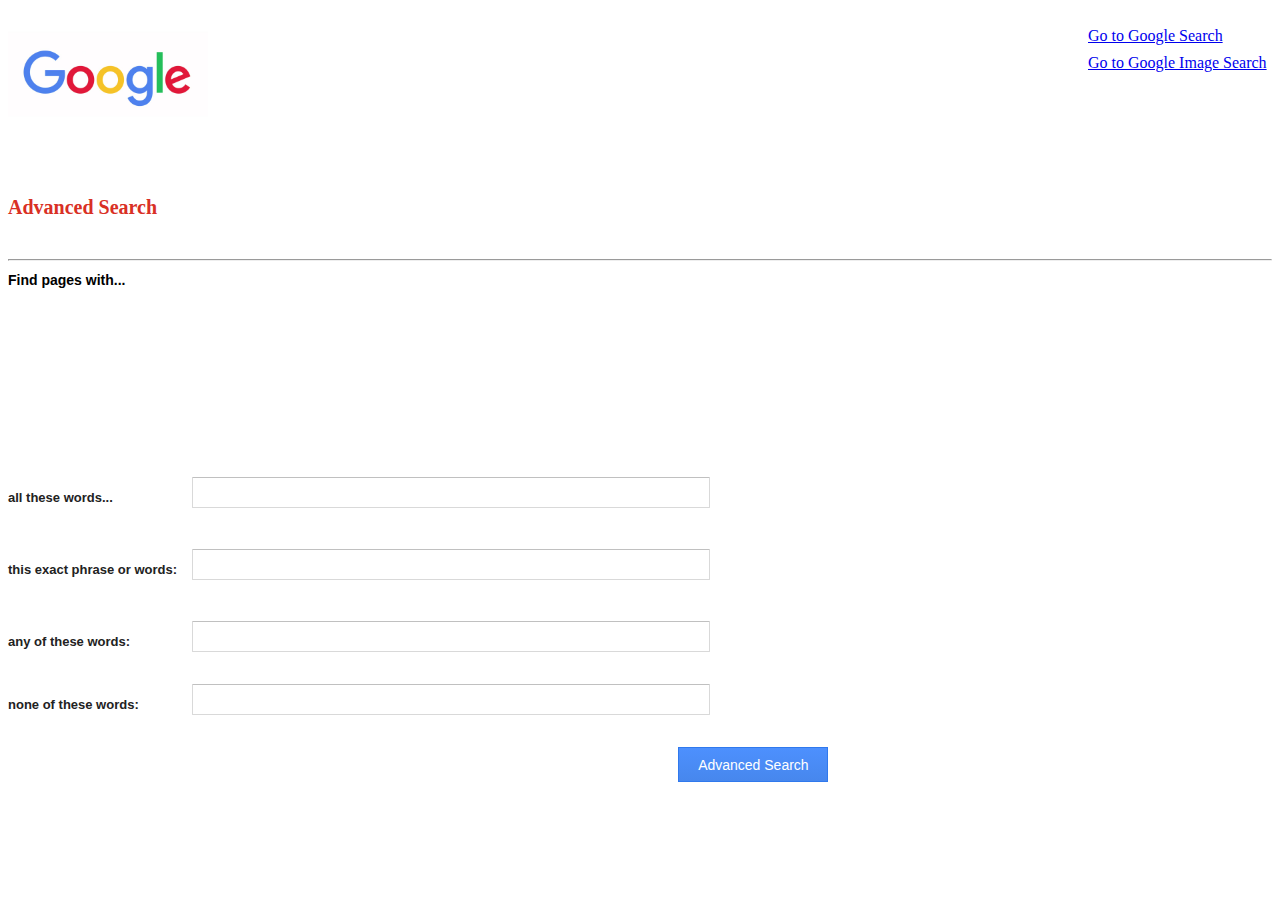
==== advanced.html @ 218cd93b "First commit" ====
<!DOCTYPE html>
<html lang="en">
    <head>
        <title>Search</title>
        <link rel = "stylesheet" type = "text/css" href = "style.css">
        <img src="google logo.jpg" alt="Google logo" id = "googleIcon"> 
    </head>
    <body>
        <div id = "container1">
            <a id="googleSearch" href="http://127.0.0.1:5500/CS50_verified/search/index.html">Go to Google Search</a> <br>
           
            <a id="googleImageAdvanced" href="http://127.0.0.1:5500/CS50_verified/search/googleimage.html" >Go to Google Image Search</a> <br>
        <h1 class="text-center"> Advanced Search</h1><br><hr>
    
       </div>
       <h2> Find pages with...</h2>
<div id = "searchParameters">
    <form  class = "container2"action="https://www.google.com/search">
        <h3 id = "q1">all these words...</h3>
         <input type="text" class = "round1" name="as_q">
        <h3 id = "q2"> this exact phrase or words:</h3>                 
             <input type="text" class = "round2" name="as_epq">
                <h3 id = "q3"> any of these words:</h3>                 
        <input type="text" class = "round3" name="as_oq">
            <h3 id = "q4"> none of these words: </h3>                 
             <input type="text" class = "round4" name="as_eq">
         <input type="submit"  value="Advanced Search" id="advancedsearchbutton">
</form>
        </div>
               
    </body>
</html>
---- style.css ----
.round{
border-radius: 25px;
position: absolute;
top: 40%;
left: 34%;
border:round;
width:500px;
height: 40px;
object-position: 200px;
border-color: grey;
border-width: 1px;
outline: 0;
}
#imagesearchbutton {
position: absolute;
top: 50%;
left: 45%;
font-size: 20;
width:150px;
height: 35px;
border-width: 0px;
color: #5F6368;
font-family: arial,sans-serif;
font-size: 14px;  
}

#iAmLucky {
position: absolute;
top: 50%;
left: 50%;
font-size: 20;
width:150px;
height: 35px;
border-width: 0px;
color: #5F6368;
font-family: arial,sans-serif;
font-size: 14px;
}

.round1 {
position: absolute;
top: 53%;
left: 15%;
border:round;
width:500px;
object-position: 400px;
border-color: grey;
border-width: 1px;
outline: 0;
border-radius: 1px;
border: 1px solid #d9d9d9;
border-top: 1px solid #c0c0c0;
font-size: 13px;
height: 27px;
padding: 1px 8px;
}

.round2{
position: absolute;
top: 61%;
left: 15%;
border:round;
width:500px;
height: 35px;
object-position: 200px;
border-color: grey;
border-width: 1px;
outline: 0;
border-radius: 1px;
border: 1px solid #d9d9d9;
border-top: 1px solid #c0c0c0;
font-size: 13px;
height: 27px;
padding: 1px 8px;
}

.round3 {
position: absolute;
top: 69%;
left: 15%;
border:round;
width:500px;
height: 35px;
object-position: 200px;
border-color: grey;
border-width: 1px;
outline: 0;
border-radius: 1px;
border: 1px solid #d9d9d9;
border-top: 1px solid #c0c0c0;
font-size: 13px;
height: 27px;
padding: 1px 8px;
}
.round4 {
     
position: absolute;
top: 76%;
left: 15%;
border:round;
width:500px;
height: 35px;
object-position: 200px;
border-color: grey;
border-width: 1px;
outline: 0;
border-radius: 1px;
border: 1px solid #d9d9d9;
border-top: 1px solid #c0c0c0;
font-size: 13px;
height: 27px;
padding: 1px 8px;
}
h1 {
text-align: left;    
top: 3%;
color: #d93025;
font-size: 20px;
left: 2%; 
}
h2 {
    text-align: left;    
  
    color: black;
    font-size: 14px;
    font-family: arial,sans-serif;
    left: 2%; 
    
}
#q1 {
position: absolute;
top: 53%;
font-size: 13px;
color: #222;
font-family: arial,sans-serif;
text-align: left;  
}

#q2 {
position: absolute;
top: 61%;
font-size: 13px;
color: #222;
font-family: arial,sans-serif;
text-align: left; 
}
#q3 {
position: absolute;
top: 69%;
font-size: 13px;
color: #222;
font-family: arial,sans-serif;
text-align: left; 
}
#q4 {
position: absolute;
top: 76%;
font-size: 13px;
color: #222;
font-family: arial,sans-serif;
text-align: left; 
}

.container2 {
    margin-top: 90px;
   text-align: center;
   font-size: 12px;
   color: #cfcfcf;
   border-color: white;
   border-width: 0px;
}

#googleLogo {
   width:450px;
   height: 300px;
   display: block;
   margin-left: auto;
   margin-right: auto;
}
#googleIcon {
    width:200px;
    height: 135px;
    top:3%;
    left:10%;
   
}

#googleImage {
   
    position: absolute;
    top: 3%;
    left: 85%;
    font-size: 20;
}
#googleAdvanced {   

    position: absolute;
    top: 6%;
    left: 85%;
    font-size: 20;
}
#googleImageAdvanced {
    position: absolute;
    top: 6%;
    left: 85%;
    font-size: 20;
}
#googleSearch {
    position: absolute;
    top: 3%;
    left: 85%;
    font-size: 20; 
}
#advancedsearchbutton {
    position: absolute;
    top: 83%;
    left: 53%;
    font-size: 20;
    width:150px;
    height: 35px;
    border-width: 0px;
    box-shadow: none;
    background-color: #4d90fe;
    background-image: -webkit-linear-gradient(top,#4d90fe,#4787ed);
    border: 1px solid #3079ed;
    color: #fff;
    font-family: arial,sans-serif;
    font-size: 14px;
}
#searchbutton {
    position: absolute;
    top: 50%;
    left: 39%;
    font-size: 20;
    width:150px;
    height: 35px;
    border-width: 0px;
    color: #5F6368;
    font-family: arial,sans-serif;
    font-size: 14px;
}
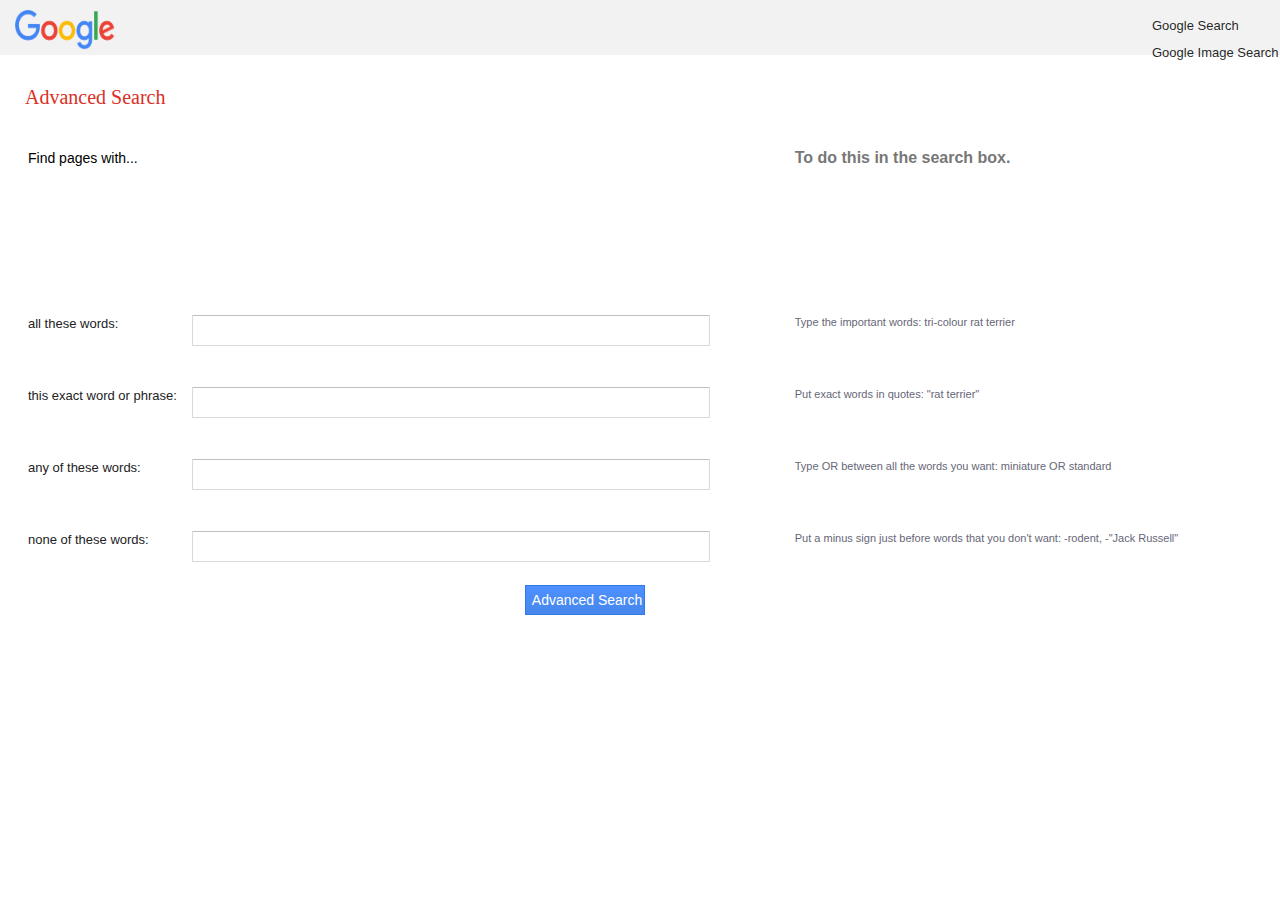
==== commit 4a9535a0: "CS50 submission" ====
--- a/advanced.html
+++ b/advanced.html
@@ -3,30 +3,51 @@
     <head>
         <title>Search</title>
         <link rel = "stylesheet" type = "text/css" href = "style.css">
-        <img src="google logo.jpg" alt="Google logo" id = "googleIcon"> 
     </head>
     <body>
-        <div id = "container1">
-            <a id="googleSearch" href="http://127.0.0.1:5500/CS50_verified/search/index.html">Go to Google Search</a> <br>
-           
-            <a id="googleImageAdvanced" href="http://127.0.0.1:5500/CS50_verified/search/googleimage.html" >Go to Google Image Search</a> <br>
-        <h1 class="text-center"> Advanced Search</h1><br><hr>
+        <div class="header">
+            <img src="Google transparent.png" alt="Google logo" id = "googleIcon"> 
+        </div>
+                <div>
+            <a id="googleSearch" href="index.html"> Google Search</a> <br>
+            <a id="googleImageAdvanced" href="googleimage.html" > Google Image Search</a> <br>
+        <h1> Advanced Search</h1><br>
     
        </div>
-       <h2> Find pages with...</h2>
-<div id = "searchParameters">
-    <form  class = "container2"action="https://www.google.com/search">
-        <h3 id = "q1">all these words...</h3>
-         <input type="text" class = "round1" name="as_q">
-        <h3 id = "q2"> this exact phrase or words:</h3>                 
-             <input type="text" class = "round2" name="as_epq">
-                <h3 id = "q3"> any of these words:</h3>                 
-        <input type="text" class = "round3" name="as_oq">
-            <h3 id = "q4"> none of these words: </h3>                 
-             <input type="text" class = "round4" name="as_eq">
-         <input type="submit"  value="Advanced Search" id="advancedsearchbutton">
-</form>
-        </div>
-               
-    </body>
+        <table class = "advancedDetails">
+        <thead>
+            <th id="advancedheading2"> Find pages with...</th>
+            <th> </th>
+            <th id="advancedHeading3" > To do this in the search box. </th>
+        </thead>
+        <tbody>
+            <form  class = "container2"action="https://www.google.com/search">
+            <tr>
+                <td id="q1">all these words:</td>
+                <td> <input type="text" class = "round1" name="as_q"></td>
+                <td id="advancedSearchDetails" class="descr1">Type the important words: tri-colour rat terrier </td>
+            </tr>
+            <tr>
+                 <td id="q2">this exact word or phrase:</td>
+                 <td><input type="text" class = "round2" name="as_epq"> </td>
+                 <td id="advancedSearchDetails" class="descr2">Put exact words in quotes: "rat terrier"</td>
+            </tr>
+            <tr>
+                <td id="q3">any of these words:</td>
+                <td> <input type="text" class = "round3" name="as_oq"></td>
+                <td id="advancedSearchDetails"class="descr3">Type OR between all the words you want: miniature OR standard</td>
+            </tr>
+            <tr>
+                <td id="q4">none of these words:</td>
+                <td> <input type="text" class = "round4" name="as_eq"> </td>
+                <td id="advancedSearchDetails" class="descr4">Put a minus sign just before words that you don't want: -rodent, -"Jack Russell"</td>
+            </tr>
+            <input type="submit"  value="Advanced Search" id="advancedsearchbutton">
+            </form>
+        </tbody>
+    </table>
+      
+</div>
+
+</body>
 </html>--- a/style.css
+++ b/style.css
@@ -1,3 +1,13 @@
+.header{ 
+    height: 55px;
+    width: 120%;
+    background: #f2f2f2;
+    color: #5f6368;
+    float: left;
+}
+body {
+    margin:0;
+    }
 .round{
 border-radius: 25px;
 position: absolute;
@@ -7,15 +17,26 @@
 width:500px;
 height: 40px;
 object-position: 200px;
-border-color: grey;
-border-width: 1px;
-outline: 0;
+border-width: 1px;
+outline: 0;
+padding: 5px 8px 0 14px;
+padding-left: 14px;
+border: 1px solid #dfe1e5;
+-webkit-rtl-ordering: logical;
+cursor: text;
+text-align: start;
+appearance: textfield;
+text-indent: 0px;
+text-shadow: none;
+letter-spacing: normal;
+word-spacing: normal;
+text-transform: none;
+font: 16px arial,sans-serif;
 }
 #imagesearchbutton {
 position: absolute;
 top: 50%;
 left: 45%;
-font-size: 20;
 width:150px;
 height: 35px;
 border-width: 0px;
@@ -28,23 +49,22 @@
 position: absolute;
 top: 50%;
 left: 50%;
-font-size: 20;
 width:150px;
 height: 35px;
 border-width: 0px;
 color: #5F6368;
 font-family: arial,sans-serif;
 font-size: 14px;
+cursor: pointer;
 }
 
 .round1 {
 position: absolute;
-top: 53%;
+top: 35%;
 left: 15%;
 border:round;
 width:500px;
 object-position: 400px;
-border-color: grey;
 border-width: 1px;
 outline: 0;
 border-radius: 1px;
@@ -57,7 +77,7 @@
 
 .round2{
 position: absolute;
-top: 61%;
+top: 43%;
 left: 15%;
 border:round;
 width:500px;
@@ -76,7 +96,7 @@
 
 .round3 {
 position: absolute;
-top: 69%;
+top: 51%;
 left: 15%;
 border:round;
 width:500px;
@@ -95,7 +115,7 @@
 .round4 {
      
 position: absolute;
-top: 76%;
+top: 59%;
 left: 15%;
 border:round;
 width:500px;
@@ -111,54 +131,60 @@
 height: 27px;
 padding: 1px 8px;
 }
+table {
+    margin-left: 25px;
+}
 h1 {
 text-align: left;    
-top: 3%;
+margin-top: 50px;
 color: #d93025;
 font-size: 20px;
-left: 2%; 
-}
-h2 {
-    text-align: left;    
-  
-    color: black;
-    font-size: 14px;
-    font-family: arial,sans-serif;
-    left: 2%; 
-    
+margin-left: 25px;
+font-weight: lighter; 
+}
+#advancedheading2 {  
+color: black;
+font-size: 14px;
+font-family: arial,sans-serif;
+font-weight: lighter; 
 }
 #q1 {
 position: absolute;
-top: 53%;
+top: 35%;
 font-size: 13px;
 color: #222;
 font-family: arial,sans-serif;
 text-align: left;  
+font-style: normal;
+font-weight: lighter;
 }
 
 #q2 {
 position: absolute;
-top: 61%;
+top: 43%;
 font-size: 13px;
 color: #222;
 font-family: arial,sans-serif;
 text-align: left; 
+font-weight: lighter;
 }
 #q3 {
 position: absolute;
-top: 69%;
+top: 51%;
 font-size: 13px;
 color: #222;
 font-family: arial,sans-serif;
 text-align: left; 
+font-weight: lighter;
 }
 #q4 {
 position: absolute;
-top: 76%;
+top: 59%;
 font-size: 13px;
 color: #222;
 font-family: arial,sans-serif;
 text-align: left; 
+font-weight: lighter;
 }
 
 .container2 {
@@ -178,46 +204,68 @@
    margin-right: auto;
 }
 #googleIcon {
-    width:200px;
-    height: 135px;
-    top:3%;
-    left:10%;
-   
+   top:3%;
+   height: 40px;
+   width: 100px;
+   margin-left: 15px;
+   margin-top: 10px;
 }
 
 #googleImage {
    
     position: absolute;
-    top: 3%;
-    left: 85%;
-    font-size: 20;
+    top: 2%;
+    left: 90%;
+    color: rgba(0,0,0,0.87);
+    text-decoration: none;
+    font-family: arial,sans-serif;
+    outline: none;
+    font-size: 13px;
+    white-space: nowrap;
+    display: inline-block;
 }
 #googleAdvanced {   
-
-    position: absolute;
-    top: 6%;
-    left: 85%;
-    font-size: 20;
+    position: absolute;
+    top: 5%;
+    left: 90%;
+    color: rgba(0,0,0,0.87);
+    text-decoration: none;
+    font-family: arial,sans-serif;
+    outline: none;
+    font-size: 13px;
+    white-space: nowrap;
+    display: inline-block;
 }
 #googleImageAdvanced {
     position: absolute;
-    top: 6%;
-    left: 85%;
-    font-size: 20;
+    top: 5%;
+    left: 90%;
+    color: rgba(0,0,0,0.87);
+    text-decoration: none;
+    font-family: arial,sans-serif;
+    outline: none;
+    font-size: 13px;
+    white-space: nowrap;
+    display: inline-block;
 }
 #googleSearch {
     position: absolute;
-    top: 3%;
-    left: 85%;
-    font-size: 20; 
+    top: 2%;
+    left: 90%;
+    color: rgba(0,0,0,0.87);
+    text-decoration: none;
+    font-family: arial,sans-serif;
+    outline: none;
+    font-size: 13px;
+    white-space: nowrap;
+    display: inline-block;
 }
 #advancedsearchbutton {
     position: absolute;
-    top: 83%;
-    left: 53%;
-    font-size: 20;
-    width:150px;
-    height: 35px;
+    top: 65%;
+    left: 41%;
+    width:120px;
+    height: 30px;
     border-width: 0px;
     box-shadow: none;
     background-color: #4d90fe;
@@ -226,17 +274,88 @@
     color: #fff;
     font-family: arial,sans-serif;
     font-size: 14px;
+    cursor: pointer;
 }
 #searchbutton {
     position: absolute;
     top: 50%;
     left: 39%;
-    font-size: 20;
     width:150px;
     height: 35px;
     border-width: 0px;
     color: #5F6368;
     font-family: arial,sans-serif;
     font-size: 14px;
-}
-
+    cursor: pointer;
+}
+#footerLinks {
+    color: #5f6368;
+    text-decoration: none;
+    white-space: nowrap;
+    padding-left: 27px;
+    margin: 0 !important;
+    font-family: arial,sans-serif;
+    cursor: pointer;
+    font-size: 14px;
+    line-height: 40px;
+    height: 105px;
+    width: 100%;
+    bottom: 0;
+    text-align: center;
+    }
+    footer {
+    bottom: 0;
+    left: 0;
+    position: absolute;
+    right: 0;
+    background: #f2f2f2;
+    border-top: 1px solid #e4e4e4;
+     min-width: 980px;
+    min-width: 400px;
+    display: block;
+    bottom: 0;
+    font-size: 10pt;
+    height: 55px;
+    width: 100%;
+    color: #222;
+    font-family: arial,sans-serif;
+    color: #5f6368;
+    text-decoration: none;
+    white-space: nowrap;
+    }
+    
+    
+ #advancedSearchDetails{
+    color: #666677;
+    font-family: monospace;
+    font-size: 11px;
+    white-space: pre;
+    text-decoration: none;
+    padding-left: 650px;
+    font-family: arial,sans-serif;
+    font-weight: lighter;
+     }
+.descr1{
+    position: absolute;
+    top: 35%;
+   }
+.descr2{
+    position: absolute;
+    top: 43%;
+  }
+.descr3{
+    position: absolute;
+    top: 51%;
+    }
+.descr4{
+    position: absolute;
+    top: 59%;
+    }
+
+#advancedHeading3{
+    height: 30px;
+    color: #777;
+    vertical-align: middle;
+    font-family: arial,sans-serif;
+    padding-left: 650px;
+}
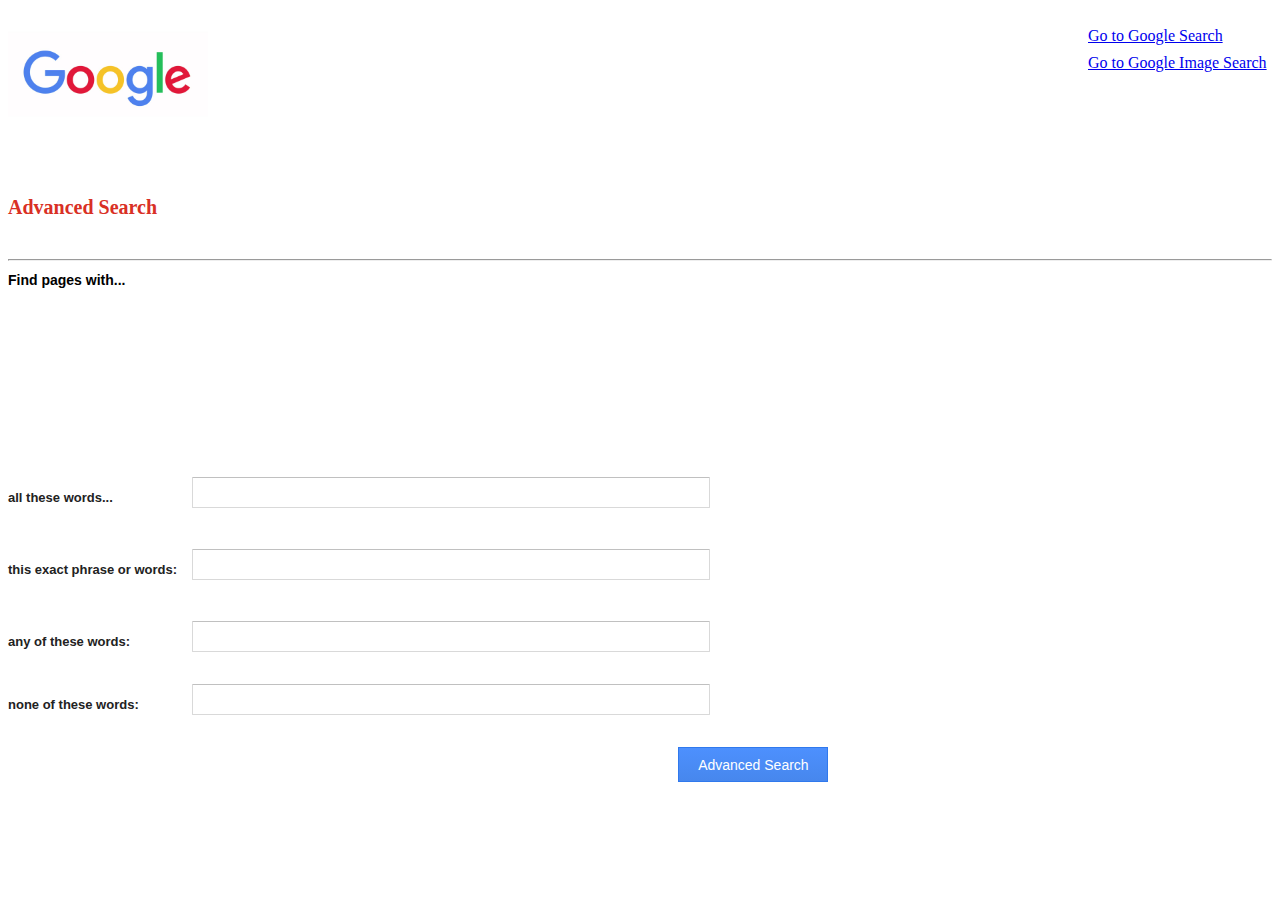
==== commit cf7bc9b6: "Revert "CS50 submission"" ====
--- a/advanced.html
+++ b/advanced.html
@@ -3,51 +3,30 @@
     <head>
         <title>Search</title>
         <link rel = "stylesheet" type = "text/css" href = "style.css">
+        <img src="google logo.jpg" alt="Google logo" id = "googleIcon"> 
     </head>
     <body>
-        <div class="header">
-            <img src="Google transparent.png" alt="Google logo" id = "googleIcon"> 
-        </div>
-                <div>
-            <a id="googleSearch" href="index.html"> Google Search</a> <br>
-            <a id="googleImageAdvanced" href="googleimage.html" > Google Image Search</a> <br>
-        <h1> Advanced Search</h1><br>
+        <div id = "container1">
+            <a id="googleSearch" href="http://127.0.0.1:5500/CS50_verified/search/index.html">Go to Google Search</a> <br>
+           
+            <a id="googleImageAdvanced" href="http://127.0.0.1:5500/CS50_verified/search/googleimage.html" >Go to Google Image Search</a> <br>
+        <h1 class="text-center"> Advanced Search</h1><br><hr>
     
        </div>
-        <table class = "advancedDetails">
-        <thead>
-            <th id="advancedheading2"> Find pages with...</th>
-            <th> </th>
-            <th id="advancedHeading3" > To do this in the search box. </th>
-        </thead>
-        <tbody>
-            <form  class = "container2"action="https://www.google.com/search">
-            <tr>
-                <td id="q1">all these words:</td>
-                <td> <input type="text" class = "round1" name="as_q"></td>
-                <td id="advancedSearchDetails" class="descr1">Type the important words: tri-colour rat terrier </td>
-            </tr>
-            <tr>
-                 <td id="q2">this exact word or phrase:</td>
-                 <td><input type="text" class = "round2" name="as_epq"> </td>
-                 <td id="advancedSearchDetails" class="descr2">Put exact words in quotes: "rat terrier"</td>
-            </tr>
-            <tr>
-                <td id="q3">any of these words:</td>
-                <td> <input type="text" class = "round3" name="as_oq"></td>
-                <td id="advancedSearchDetails"class="descr3">Type OR between all the words you want: miniature OR standard</td>
-            </tr>
-            <tr>
-                <td id="q4">none of these words:</td>
-                <td> <input type="text" class = "round4" name="as_eq"> </td>
-                <td id="advancedSearchDetails" class="descr4">Put a minus sign just before words that you don't want: -rodent, -"Jack Russell"</td>
-            </tr>
-            <input type="submit"  value="Advanced Search" id="advancedsearchbutton">
-            </form>
-        </tbody>
-    </table>
-      
-</div>
-
-</body>
+       <h2> Find pages with...</h2>
+<div id = "searchParameters">
+    <form  class = "container2"action="https://www.google.com/search">
+        <h3 id = "q1">all these words...</h3>
+         <input type="text" class = "round1" name="as_q">
+        <h3 id = "q2"> this exact phrase or words:</h3>                 
+             <input type="text" class = "round2" name="as_epq">
+                <h3 id = "q3"> any of these words:</h3>                 
+        <input type="text" class = "round3" name="as_oq">
+            <h3 id = "q4"> none of these words: </h3>                 
+             <input type="text" class = "round4" name="as_eq">
+         <input type="submit"  value="Advanced Search" id="advancedsearchbutton">
+</form>
+        </div>
+               
+    </body>
 </html>--- a/style.css
+++ b/style.css
@@ -1,13 +1,3 @@
-.header{ 
-    height: 55px;
-    width: 120%;
-    background: #f2f2f2;
-    color: #5f6368;
-    float: left;
-}
-body {
-    margin:0;
-    }
 .round{
 border-radius: 25px;
 position: absolute;
@@ -17,26 +7,15 @@
 width:500px;
 height: 40px;
 object-position: 200px;
-border-width: 1px;
-outline: 0;
-padding: 5px 8px 0 14px;
-padding-left: 14px;
-border: 1px solid #dfe1e5;
--webkit-rtl-ordering: logical;
-cursor: text;
-text-align: start;
-appearance: textfield;
-text-indent: 0px;
-text-shadow: none;
-letter-spacing: normal;
-word-spacing: normal;
-text-transform: none;
-font: 16px arial,sans-serif;
+border-color: grey;
+border-width: 1px;
+outline: 0;
 }
 #imagesearchbutton {
 position: absolute;
 top: 50%;
 left: 45%;
+font-size: 20;
 width:150px;
 height: 35px;
 border-width: 0px;
@@ -49,22 +28,23 @@
 position: absolute;
 top: 50%;
 left: 50%;
+font-size: 20;
 width:150px;
 height: 35px;
 border-width: 0px;
 color: #5F6368;
 font-family: arial,sans-serif;
 font-size: 14px;
-cursor: pointer;
 }
 
 .round1 {
 position: absolute;
-top: 35%;
+top: 53%;
 left: 15%;
 border:round;
 width:500px;
 object-position: 400px;
+border-color: grey;
 border-width: 1px;
 outline: 0;
 border-radius: 1px;
@@ -77,7 +57,7 @@
 
 .round2{
 position: absolute;
-top: 43%;
+top: 61%;
 left: 15%;
 border:round;
 width:500px;
@@ -96,7 +76,7 @@
 
 .round3 {
 position: absolute;
-top: 51%;
+top: 69%;
 left: 15%;
 border:round;
 width:500px;
@@ -115,76 +95,70 @@
 .round4 {
      
 position: absolute;
-top: 59%;
-left: 15%;
-border:round;
-width:500px;
-height: 35px;
-object-position: 200px;
-border-color: grey;
-border-width: 1px;
-outline: 0;
-border-radius: 1px;
-border: 1px solid #d9d9d9;
-border-top: 1px solid #c0c0c0;
-font-size: 13px;
-height: 27px;
-padding: 1px 8px;
-}
-table {
-    margin-left: 25px;
+top: 76%;
+left: 15%;
+border:round;
+width:500px;
+height: 35px;
+object-position: 200px;
+border-color: grey;
+border-width: 1px;
+outline: 0;
+border-radius: 1px;
+border: 1px solid #d9d9d9;
+border-top: 1px solid #c0c0c0;
+font-size: 13px;
+height: 27px;
+padding: 1px 8px;
 }
 h1 {
 text-align: left;    
-margin-top: 50px;
+top: 3%;
 color: #d93025;
 font-size: 20px;
-margin-left: 25px;
-font-weight: lighter; 
-}
-#advancedheading2 {  
-color: black;
-font-size: 14px;
-font-family: arial,sans-serif;
-font-weight: lighter; 
+left: 2%; 
+}
+h2 {
+    text-align: left;    
+  
+    color: black;
+    font-size: 14px;
+    font-family: arial,sans-serif;
+    left: 2%; 
+    
 }
 #q1 {
 position: absolute;
-top: 35%;
+top: 53%;
 font-size: 13px;
 color: #222;
 font-family: arial,sans-serif;
 text-align: left;  
-font-style: normal;
-font-weight: lighter;
 }
 
 #q2 {
 position: absolute;
-top: 43%;
+top: 61%;
 font-size: 13px;
 color: #222;
 font-family: arial,sans-serif;
 text-align: left; 
-font-weight: lighter;
 }
 #q3 {
 position: absolute;
-top: 51%;
+top: 69%;
 font-size: 13px;
 color: #222;
 font-family: arial,sans-serif;
 text-align: left; 
-font-weight: lighter;
 }
 #q4 {
 position: absolute;
-top: 59%;
+top: 76%;
 font-size: 13px;
 color: #222;
 font-family: arial,sans-serif;
 text-align: left; 
-font-weight: lighter;
 }
 
 .container2 {
@@ -204,68 +178,46 @@
    margin-right: auto;
 }
 #googleIcon {
-   top:3%;
-   height: 40px;
-   width: 100px;
-   margin-left: 15px;
-   margin-top: 10px;
+    width:200px;
+    height: 135px;
+    top:3%;
+    left:10%;
+   
 }
 
 #googleImage {
    
     position: absolute;
-    top: 2%;
-    left: 90%;
-    color: rgba(0,0,0,0.87);
-    text-decoration: none;
-    font-family: arial,sans-serif;
-    outline: none;
-    font-size: 13px;
-    white-space: nowrap;
-    display: inline-block;
+    top: 3%;
+    left: 85%;
+    font-size: 20;
 }
 #googleAdvanced {   
-    position: absolute;
-    top: 5%;
-    left: 90%;
-    color: rgba(0,0,0,0.87);
-    text-decoration: none;
-    font-family: arial,sans-serif;
-    outline: none;
-    font-size: 13px;
-    white-space: nowrap;
-    display: inline-block;
+
+    position: absolute;
+    top: 6%;
+    left: 85%;
+    font-size: 20;
 }
 #googleImageAdvanced {
     position: absolute;
-    top: 5%;
-    left: 90%;
-    color: rgba(0,0,0,0.87);
-    text-decoration: none;
-    font-family: arial,sans-serif;
-    outline: none;
-    font-size: 13px;
-    white-space: nowrap;
-    display: inline-block;
+    top: 6%;
+    left: 85%;
+    font-size: 20;
 }
 #googleSearch {
     position: absolute;
-    top: 2%;
-    left: 90%;
-    color: rgba(0,0,0,0.87);
-    text-decoration: none;
-    font-family: arial,sans-serif;
-    outline: none;
-    font-size: 13px;
-    white-space: nowrap;
-    display: inline-block;
+    top: 3%;
+    left: 85%;
+    font-size: 20; 
 }
 #advancedsearchbutton {
     position: absolute;
-    top: 65%;
-    left: 41%;
-    width:120px;
-    height: 30px;
+    top: 83%;
+    left: 53%;
+    font-size: 20;
+    width:150px;
+    height: 35px;
     border-width: 0px;
     box-shadow: none;
     background-color: #4d90fe;
@@ -274,88 +226,17 @@
     color: #fff;
     font-family: arial,sans-serif;
     font-size: 14px;
-    cursor: pointer;
 }
 #searchbutton {
     position: absolute;
     top: 50%;
     left: 39%;
+    font-size: 20;
     width:150px;
     height: 35px;
     border-width: 0px;
     color: #5F6368;
     font-family: arial,sans-serif;
     font-size: 14px;
-    cursor: pointer;
-}
-#footerLinks {
-    color: #5f6368;
-    text-decoration: none;
-    white-space: nowrap;
-    padding-left: 27px;
-    margin: 0 !important;
-    font-family: arial,sans-serif;
-    cursor: pointer;
-    font-size: 14px;
-    line-height: 40px;
-    height: 105px;
-    width: 100%;
-    bottom: 0;
-    text-align: center;
-    }
-    footer {
-    bottom: 0;
-    left: 0;
-    position: absolute;
-    right: 0;
-    background: #f2f2f2;
-    border-top: 1px solid #e4e4e4;
-     min-width: 980px;
-    min-width: 400px;
-    display: block;
-    bottom: 0;
-    font-size: 10pt;
-    height: 55px;
-    width: 100%;
-    color: #222;
-    font-family: arial,sans-serif;
-    color: #5f6368;
-    text-decoration: none;
-    white-space: nowrap;
-    }
-    
-    
- #advancedSearchDetails{
-    color: #666677;
-    font-family: monospace;
-    font-size: 11px;
-    white-space: pre;
-    text-decoration: none;
-    padding-left: 650px;
-    font-family: arial,sans-serif;
-    font-weight: lighter;
-     }
-.descr1{
-    position: absolute;
-    top: 35%;
-   }
-.descr2{
-    position: absolute;
-    top: 43%;
-  }
-.descr3{
-    position: absolute;
-    top: 51%;
-    }
-.descr4{
-    position: absolute;
-    top: 59%;
-    }
-
-#advancedHeading3{
-    height: 30px;
-    color: #777;
-    vertical-align: middle;
-    font-family: arial,sans-serif;
-    padding-left: 650px;
-}
+}
+
